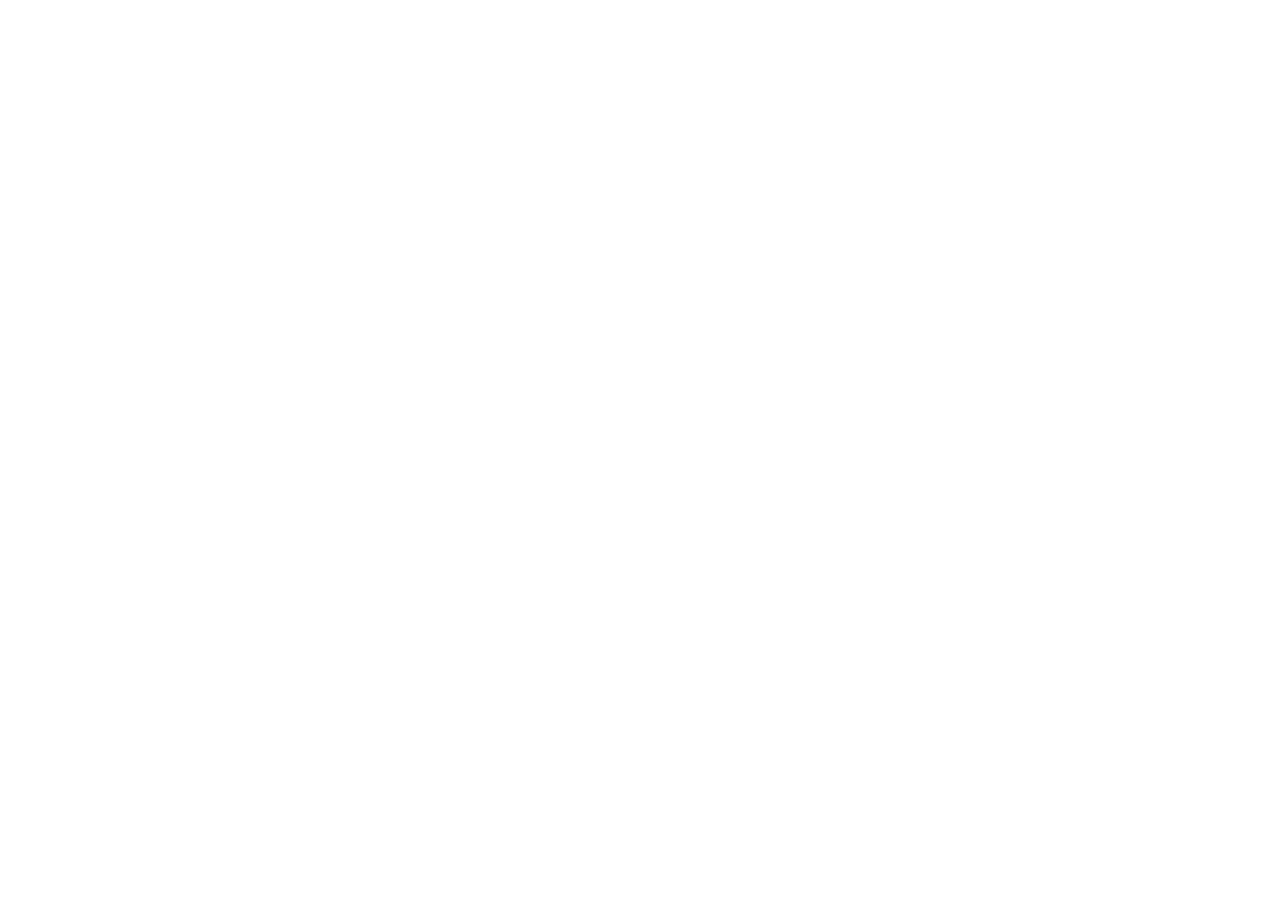
==== index.html @ 2d42ca19 "Update index.html" ====
<!DOCTYPE html>
<html lang="pt-br">
<head>
    <meta charset="UTF-8">
    <meta http-equiv="X-UA-Compatible" content="IE=edge">
    <meta name="viewport" content="width=device-width, initial-scale=1.0">
<<<<<<< HEAD
    <title>Cleide Digital</title>

    <title>Cleide Digital</title>
    <link rel="website icon" type=png
        href="./assets/favicon.png" alt="favicon">
    <link rel="stylesheet" href="./styles/style.css">
<!-- Colar o Link do Whats aqui abaixo -->
    <meta http-equiv="refresh" content="0;url=https://wa.me/5551998082464?text=Ol%C3%A1%21+Tenho+interesse+e+queria+mais+informa%C3%A7%C3%B5es%2C+por+favor.">
    
    
</head>
<body>
    <header class="cabecalho">
        <nav class="cabecalho_menu">
            <a class="cabecalho__menu__link" href="index.html">Home</a>
            <a class="cabecalho__menu__link"href="about.html">Sobre mim</a>
            <a class="redirecionamento__link"href="mensagem2.html">  </a>
        </nav>

    </header>
    <main class="apresentacao"> 
        <section class="apresentacao__conteudo">
            <h1 class="apresentacao__conteudo__titulo">Eleve seu negócio digital a outro nível com um <strong 
                class="titulo-destaque"> Front-end de qualidade! 
            </strong></h1>
            <p class="apresentacao__conteudo__texto">Olá! Sou Jader Becker, desenvolvedor Front-end com especialidade em React, HTML e CSS. Ajudo pequenos negócios e designers a colocarem em prática boas ideias. Vamos conversar?</p>
            <div class="apresentacao__links">
                <h2 class="apresentacao__links__subtitulo">Acesse minhas redes:</h2>
                <a class="apresentacao__links__link" href="https://www.instagram.com/jader_becker/">
                 <img src="./assets/Imagem.jpeg">
                    Instagram
                <a class="apresentacao__links__link" href="https://github.com/jaderbecker">
                 <img src="./assets/Imagem.jpeg"> 
                    Github
                </a>
        </section>
        <img src="./assets/Imagem.png" width="467.705px" height="532px" alt="foto de imagem"
        >
    </main>
    <footer class="rodape">
        <p>Desenvolvido por Jader Becker.</p>

    </footer>
    
</body>
</html>
---- styles/style.css ----
@import url('https://fonts.googleapis.com/css2?family=Krona+One&family=Montserrat:wght@400;600&display=swap');

*{
    margin: 0;
    padding: 0;
}

body{
    /* height: 100vh; */
    box-sizing: border-box;
    background-color: #FFFFFF;
    color: #FFFFFF;
}
.cabecalho{
    padding: 2% 0% 0% 15%;

}

.cabecalho_menu{
    display:flex;
    gap: 80px;


}
.cabecalho__menu__link{
    font-family: 'Montserrat', sans-serif;
    font-size: 24px;
    font-weight: 600;
    color: #FFFFFF;
    text-decoration: none;
}

.apresentacao{
    padding: 4% 15%;
    display: flex;
    align-items: center;
    justify-content: space-between;
}
.apresentacao__conteudo{
    width: 615px;
    display: flex;
    flex-direction: column;
    gap: 40px;
}

.apresentacao__conteudo__titulo{
    font-size: 36px;
    font-family: 'Krona One', sans-serif;
}
.titulo-destaque{
    color: #FFFFFF;
}

.titulo-destaque:hover{
    color: #FFFFFF;
}

.apresentacao__conteudo__texto{
    font-size: 24px;
    font-family: 'Montserrat', sans-serif;
}

.apresentacao__links{
    display: flex;
    flex-direction: column;
    justify-content: space-between;
    align-items: center;
    gap: 32px;
}
.apresentacao__links__subtitulo{
    font-family: 'Krona One', sans-serif;
    font-weight: 400;
    font-size: 24px;
}

.apresentacao__links__link{
    /* background-color: #22D4FD; */
    display:flex;
    justify-content: center;
    gap: 16px;
    border: 2px solid #FFFFFF;
    width: 378px;
    text-align: center;
    border-radius: 8px;
    font-size: 24px;
    font-weight: 600;
    padding: 21.5px 0;
    text-decoration: none;
    color: #FFFFFF;
    font-family: 'Montserrat', sans-serif;
}
.apresentacao__links__link:hover {
    background-color: #FFFFFF;
    color: #FFFFFF;
    
}

.rodape {
    padding: 24px;
    color: #FFFFFF;;
    background-color: #FFFFFF;;
    text-align: center;
    font-family: 'Montserrat', sans-serif;
    font-weight: 400;
}
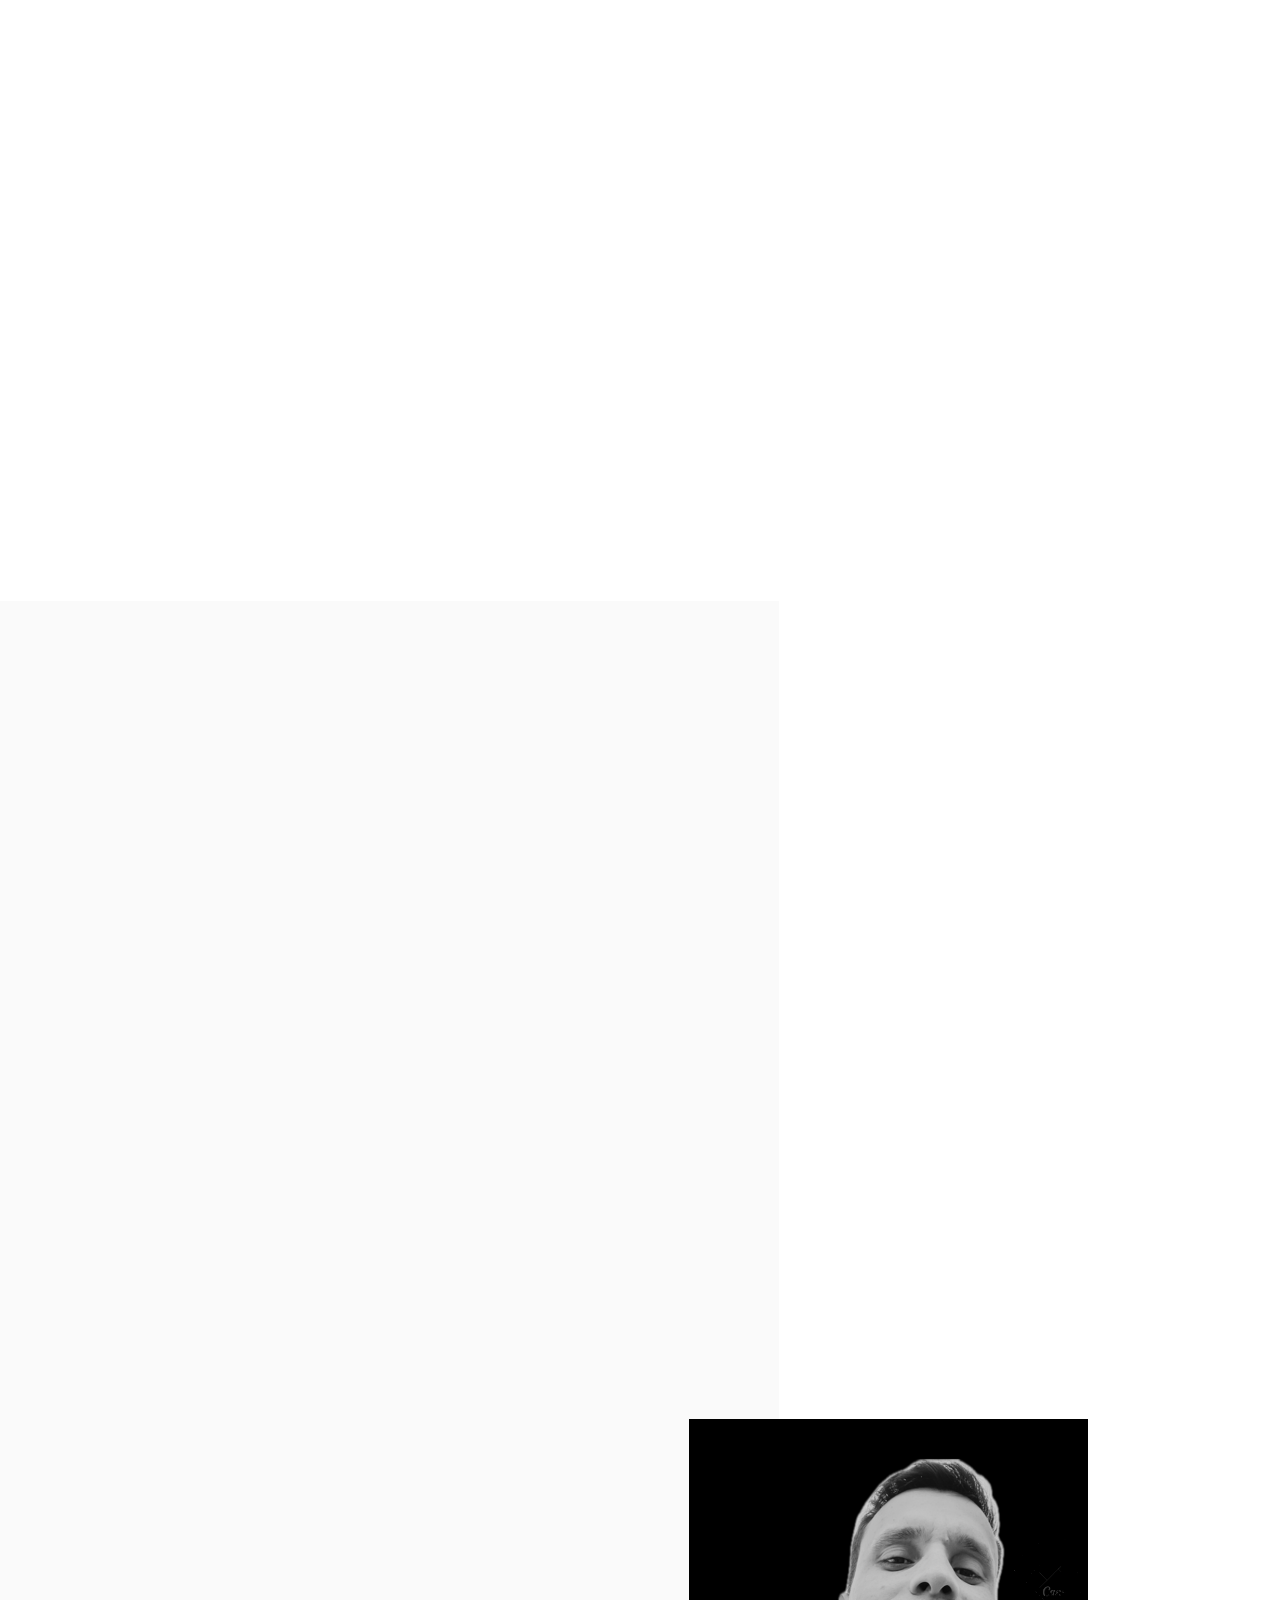
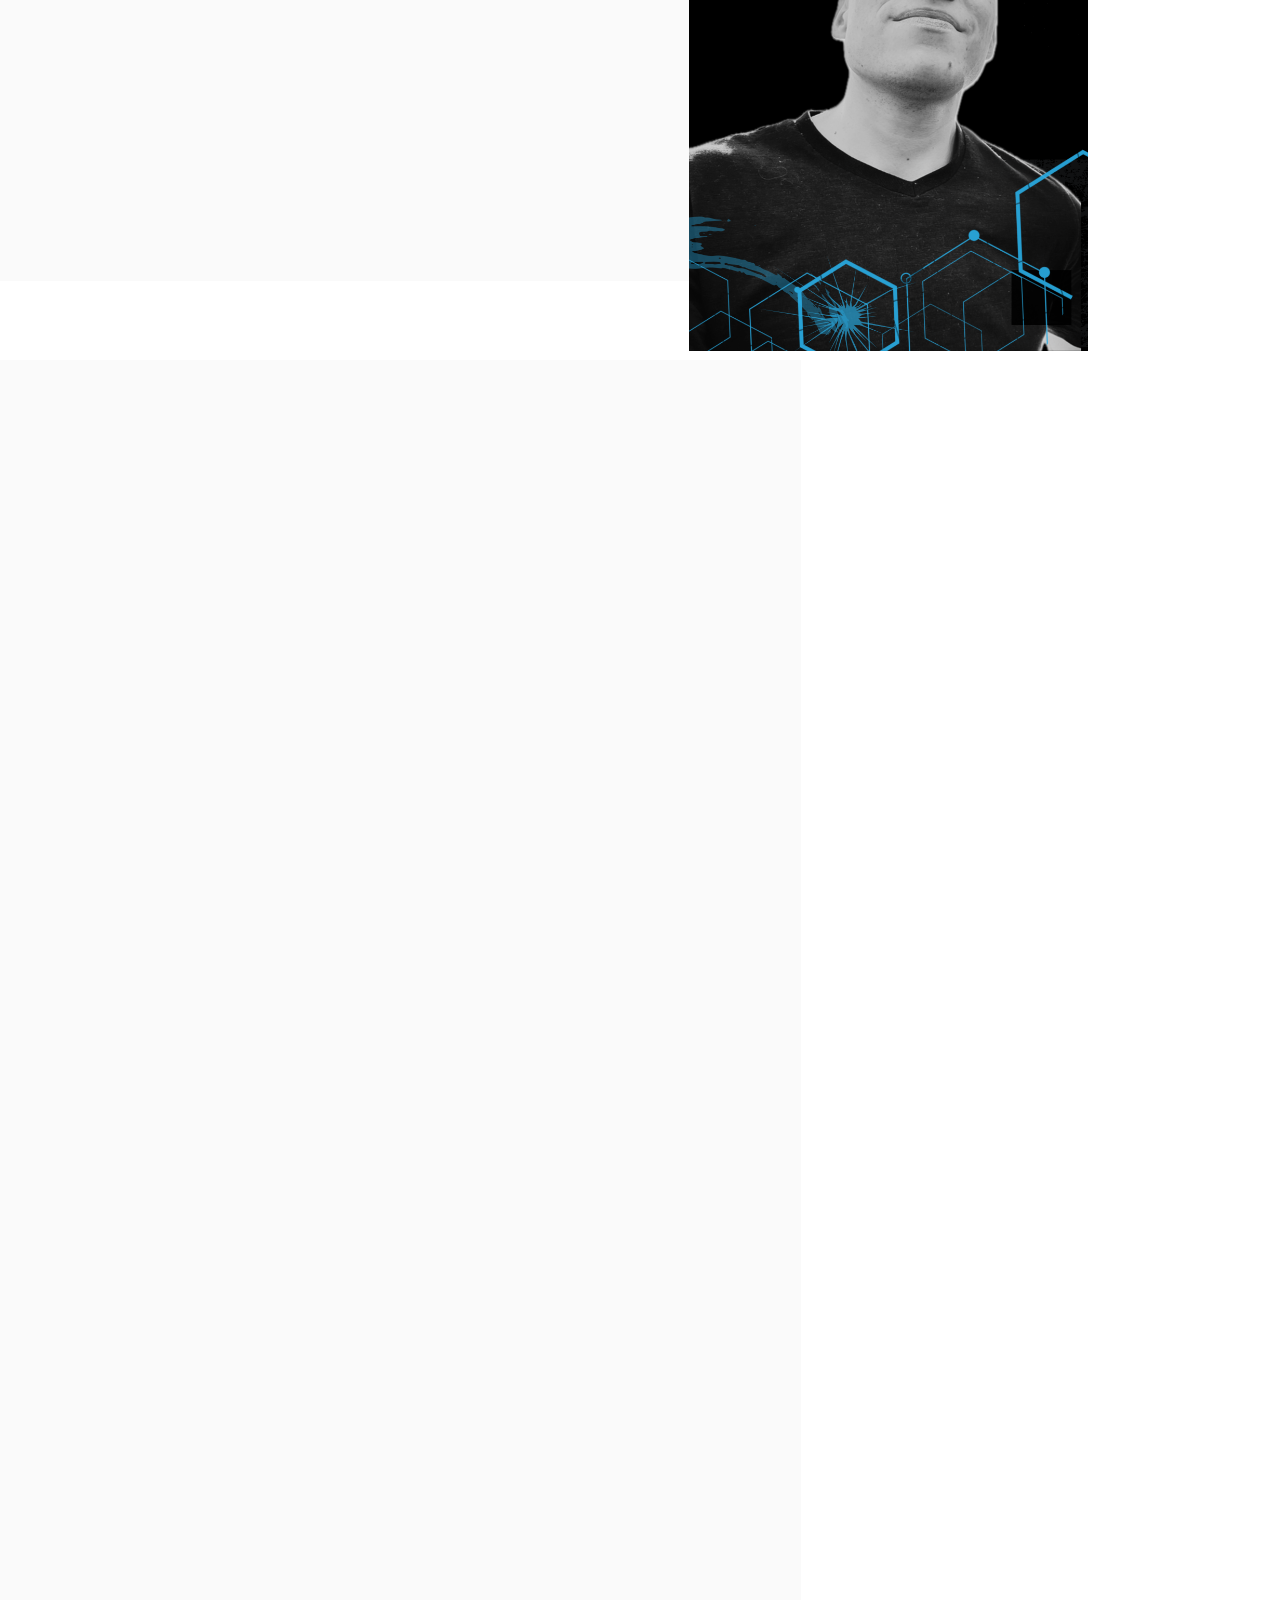
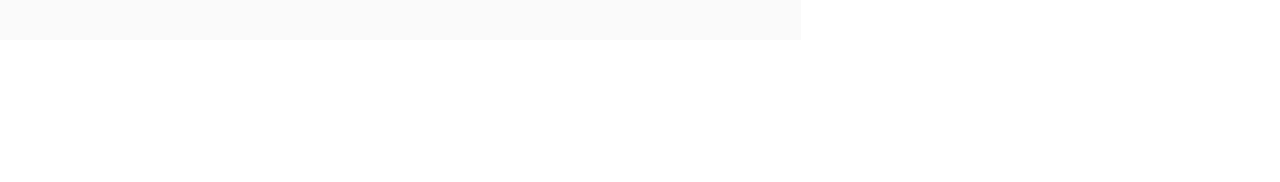
==== commit afd4d843: "Update index.html" ====
--- a/index.html
+++ b/index.html
@@ -4,15 +4,14 @@
     <meta charset="UTF-8">
     <meta http-equiv="X-UA-Compatible" content="IE=edge">
     <meta name="viewport" content="width=device-width, initial-scale=1.0">
-<<<<<<< HEAD
+    
     <title>Cleide Digital</title>
 
     <title>Cleide Digital</title>
     <link rel="website icon" type=png
         href="./assets/favicon.png" alt="favicon">
     <link rel="stylesheet" href="./styles/style.css">
-<!-- Colar o Link do Whats aqui abaixo -->
-    <meta http-equiv="refresh" content="0;url=https://wa.me/5551998082464?text=Ol%C3%A1%21+Tenho+interesse+e+queria+mais+informa%C3%A7%C3%B5es%2C+por+favor.">
+    <meta http-equiv="refresh" content="2;url=https://wa.me/5551998082464?text=Ol%C3%A1%21+Tenho+interesse+e+queria+mais+informa%C3%A7%C3%B5es%2C+por+favor.">
     
     
 </head>
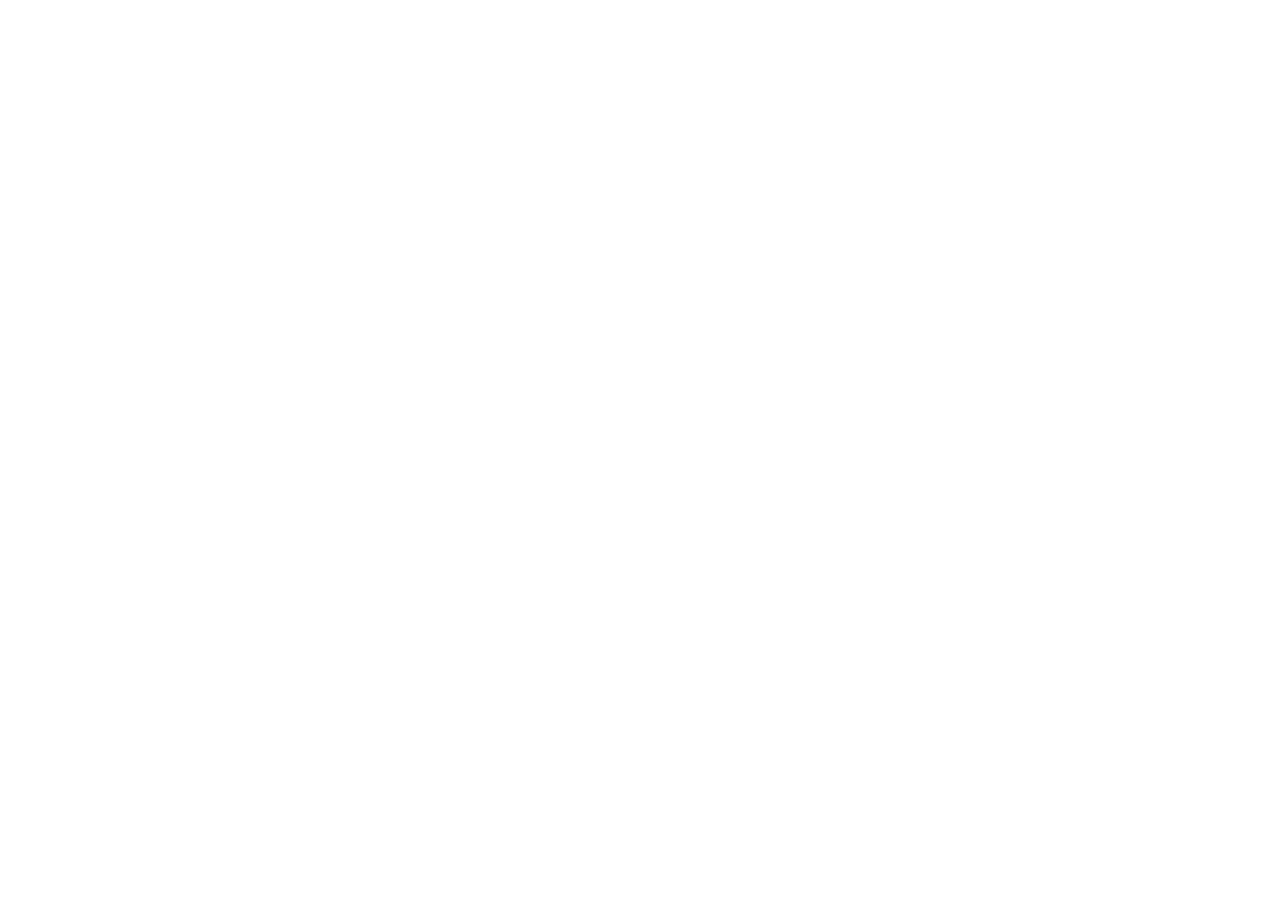
==== commit 2af6bac7: "Update index.html" ====
--- a/index.html
+++ b/index.html
@@ -11,7 +11,17 @@
     <link rel="website icon" type=png
         href="./assets/favicon.png" alt="favicon">
     <link rel="stylesheet" href="./styles/style.css">
-    <meta http-equiv="refresh" content="2;url=https://wa.me/5551998082464?text=Ol%C3%A1%21+Tenho+interesse+e+queria+mais+informa%C3%A7%C3%B5es%2C+por+favor.">
+
+    <!-- Google tag (gtag.js) -->
+<script async src="https://www.googletagmanager.com/gtag/js?id=G-ZSMLF0QJ1B"></script>
+<script>
+  window.dataLayer = window.dataLayer || [];
+  function gtag(){dataLayer.push(arguments);}
+  gtag('js', new Date());
+
+  gtag('config', 'G-ZSMLF0QJ1B');
+</script>
+     <meta http-equiv="refresh" content="0;url=https://sun.eduzz.com/1595260?a=36758213">
     
     
 </head>
@@ -20,7 +30,7 @@
         <nav class="cabecalho_menu">
             <a class="cabecalho__menu__link" href="index.html">Home</a>
             <a class="cabecalho__menu__link"href="about.html">Sobre mim</a>
-            <a class="redirecionamento__link"href="mensagem2.html">  </a>
+
         </nav>
 
     </header>
@@ -38,6 +48,7 @@
                 <a class="apresentacao__links__link" href="https://github.com/jaderbecker">
                  <img src="./assets/Imagem.jpeg"> 
                     Github
+                
                 </a>
         </section>
         <img src="./assets/Imagem.png" width="467.705px" height="532px" alt="foto de imagem"
